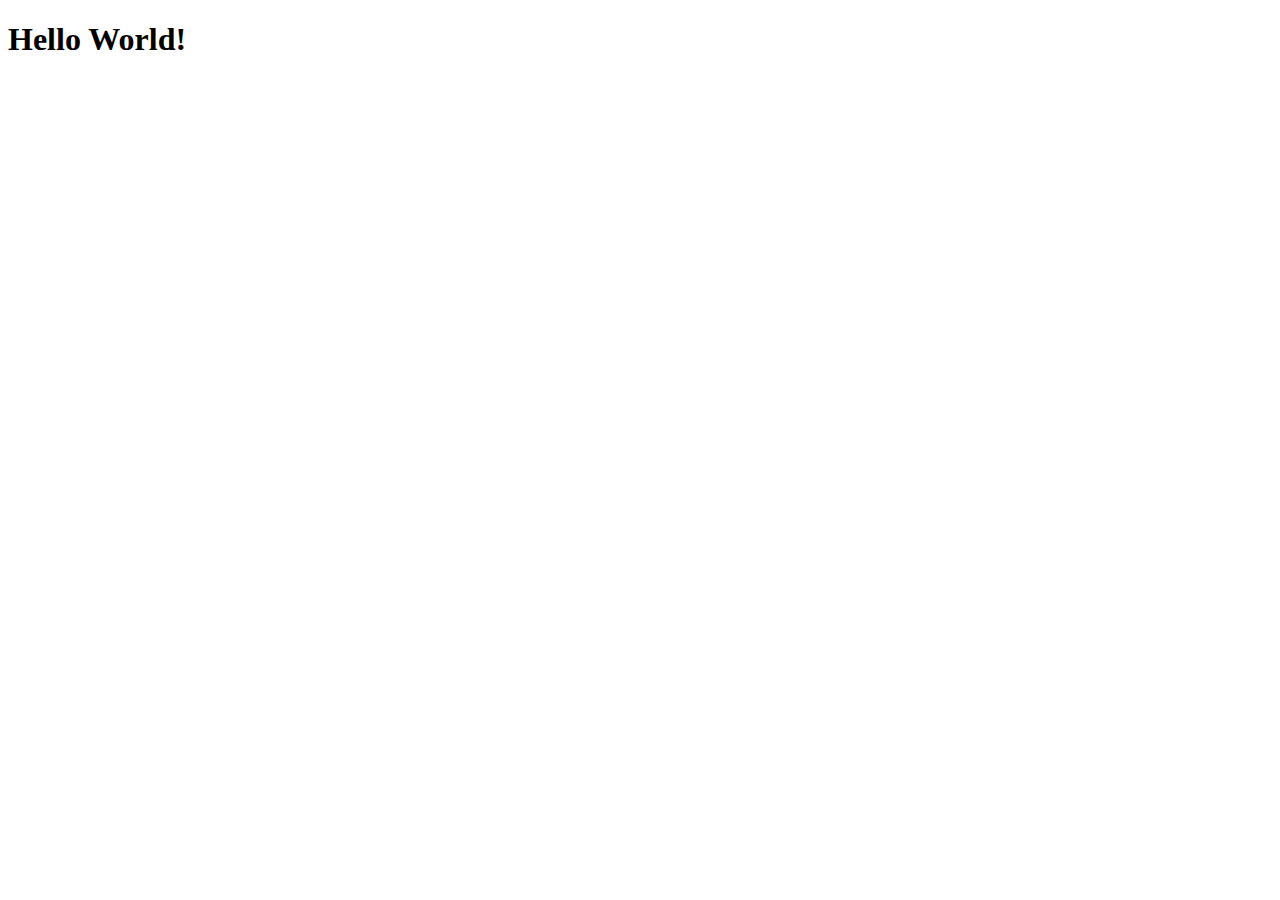
==== radioplan-back/src/main/webapp/index.html @ 4a3f8706 "basic javaee-backend structure" ====
<!DOCTYPE html>
<html>
    <head>
        <title>Start Page</title>
        <meta http-equiv="Content-Type" content="text/html; charset=UTF-8">
    </head>
    <body>
        <h1>Hello World!</h1>
    </body>
</html>
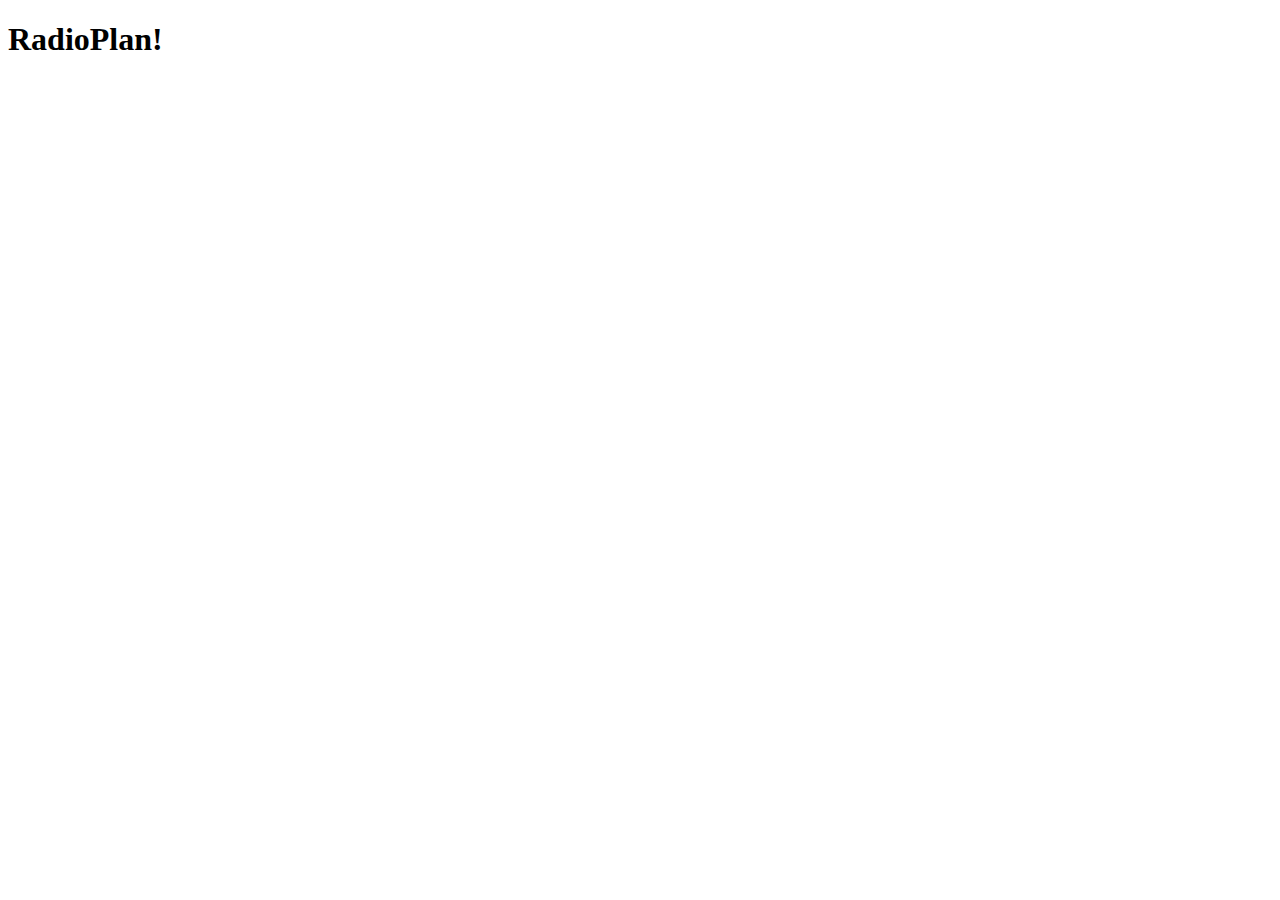
==== commit 0eb3f302: "added some more Arquillian test" ====
--- a/radioplan-back/src/main/webapp/index.html
+++ b/radioplan-back/src/main/webapp/index.html
@@ -5,6 +5,6 @@
         <meta http-equiv="Content-Type" content="text/html; charset=UTF-8">
     </head>
     <body>
-        <h1>Hello World!</h1>
+        <h1>RadioPlan!</h1>
     </body>
 </html>
